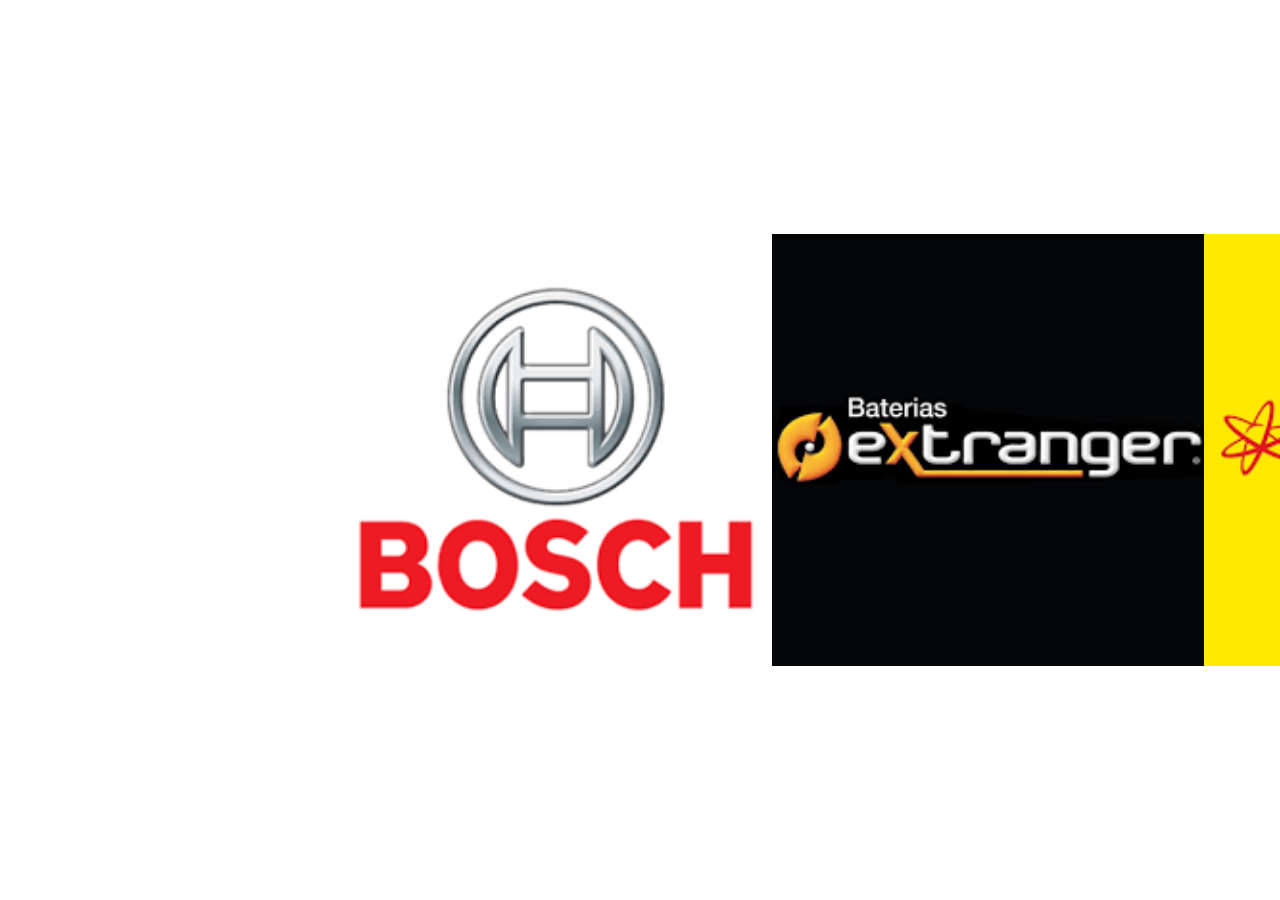
==== index.html @ fb501e85 "carrossel" ====
<!DOCTYPE html>
<html lang="pt-BR">
<head>
    <meta charset="UTF-8">
    <meta name="viewport" content="width=device-width, initial-scale=1.0">
    <title>Carrossel de Imagens</title>
    <link rel="stylesheet" href="style.css">
</head>
<body>
<div class="button">
    <div class="carousel">
        <button class="prev" onclick="moveSlide(-1)">&#10094;</button>
        <div class="carousel-inner">
           
            <div class="carousel-slide">
                <img src="/img/bosch.png" alt="Imagem 1">
            </div>
            <div class="carousel-slide">
                <img src="/img/extranger.png" alt="Imagem 2">
            </div>
            <div class="carousel-slide">
                <img src="/img/jupiter.png" alt="Imagem 3">
            </div>
            <div class="carousel-slide">
                <img src="/img/maxfor.png" alt="Imagem 4">
            </div>
            <div class="carousel-slide">
                <img src="/img/moura.png" alt="Imagem 5">
            </div>
            <div class="carousel-slide">
                <img src="/img/onbat.jpg" alt="Imagem 6">
            </div>
            <div class="carousel-slide">
                <img src="/img/pioneiro.png" alt="Imagem 7">
            </div>
            <div class="carousel-slide">
                <img src="/img/truforce.jpg" alt="Imagem 8">
            </div>
            <div class="carousel-slide">
                <img src="/img/zetta.jpeg" alt="Imagem 9">
            </div>
        </div>
        <button class="next" onclick="moveSlide(1)">&#10095;</button>
        
        
    </div>
</div>
<script src="script.js"></script>
</body>
</html>
---- style.css ----
body {
    display: flex;
    justify-content: center;
    align-items: center;
    height: 100vh;
    margin: 0;
    background-color: #ffffff;
}

.carousel {
    position: relative;
    width: 80%;
    max-width: 600px; 
    overflow: initial;
    border: gray;
    
  
}

.carousel-inner {
    display: flex;
    transition: transform 0.5s ease-in-out;
}

.carousel-slide {
    min-width: 90%;
    box-sizing: border-box;
    display: flex;
    justify-content: center; 
    align-items: center; 
}


.carousel-slide img {
    width: 100%;
    display: block;
}


button {
    position: absolute;
    top: 50%;
    transform: translateY(-50%);
    background-color: rgba(0, 0, 0, 0.5);
    color: #fff;
    border: none;
    padding: 10px;
    cursor: pointer;
    font-size: 18px;
    height: 50px; 
    width: 50px; 
    display: flex;
    align-items: center;
    justify-content: center;
}

.prev {
    top: 50%; 
    left: -450px;
}

.next {
    top: 50%;
    right: -590px;

}
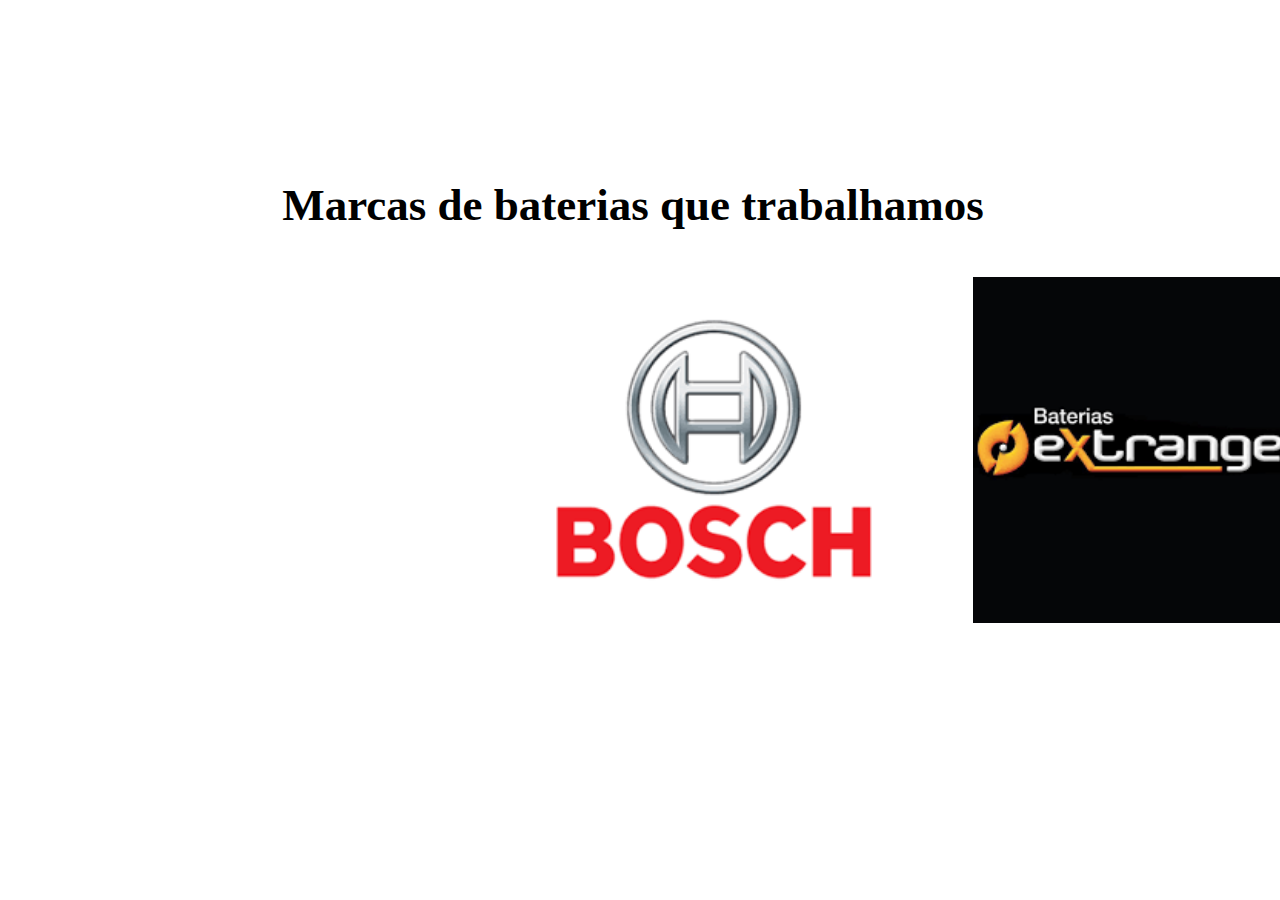
==== commit 29aa1696: "titulo" ====
--- a/index.html
+++ b/index.html
@@ -7,37 +7,40 @@
     <link rel="stylesheet" href="style.css">
 </head>
 <body>
+    <div class="carousel-item">
+        <h1 class="titulo">Marcas de baterias que trabalhamos</h1>
+    </div>
 <div class="button">
     <div class="carousel">
         <button class="prev" onclick="moveSlide(-1)">&#10094;</button>
         <div class="carousel-inner">
            
             <div class="carousel-slide">
-                <img src="/img/bosch.png" alt="Imagem 1">
+                <img src="./img/bosch.png" alt="Imagem 1">
             </div>
             <div class="carousel-slide">
-                <img src="/img/extranger.png" alt="Imagem 2">
+                <img src="./img/extranger.png" alt="Imagem 2">
             </div>
             <div class="carousel-slide">
-                <img src="/img/jupiter.png" alt="Imagem 3">
+                <img src="./img/jupiter.png" alt="Imagem 3">
             </div>
             <div class="carousel-slide">
-                <img src="/img/maxfor.png" alt="Imagem 4">
+                <img src="./img/maxfor.png" alt="Imagem 4">
             </div>
             <div class="carousel-slide">
-                <img src="/img/moura.png" alt="Imagem 5">
+                <img src="./img/moura.png" alt="Imagem 5">
             </div>
             <div class="carousel-slide">
-                <img src="/img/onbat.jpg" alt="Imagem 6">
+                <img src="./img/onbat.jpg" alt="Imagem 6">
             </div>
             <div class="carousel-slide">
-                <img src="/img/pioneiro.png" alt="Imagem 7">
+                <img src="./img/pioneiro.png" alt="Imagem 7">
             </div>
             <div class="carousel-slide">
-                <img src="/img/truforce.jpg" alt="Imagem 8">
+                <img src="./img/truforce.jpg" alt="Imagem 8">
             </div>
             <div class="carousel-slide">
-                <img src="/img/zetta.jpeg" alt="Imagem 9">
+                <img src="./img/zetta.jpeg" alt="Imagem 9">
             </div>
         </div>
         <button class="next" onclick="moveSlide(1)">&#10095;</button>
--- a/style.css
+++ b/style.css
@@ -32,7 +32,7 @@
 
 
 .carousel-slide img {
-    width: 100%;
+    width: 80%;
     display: block;
 }
 
@@ -56,11 +56,25 @@
 
 .prev {
     top: 50%; 
-    left: -450px;
+    left: -620px;
 }
 
 .next {
     top: 50%;
-    right: -590px;
+    right: -550px;
 
 }
+
+        .carousel-control-next {
+            z-index: 1;    }
+.titulo {
+    margin-top: 100px;
+    margin-bottom: 590px;
+    font-size: 45px;
+    color: #000000;
+    text-align: center;
+    margin-right: -486px;
+    margin-left: 100px;
+
+
+}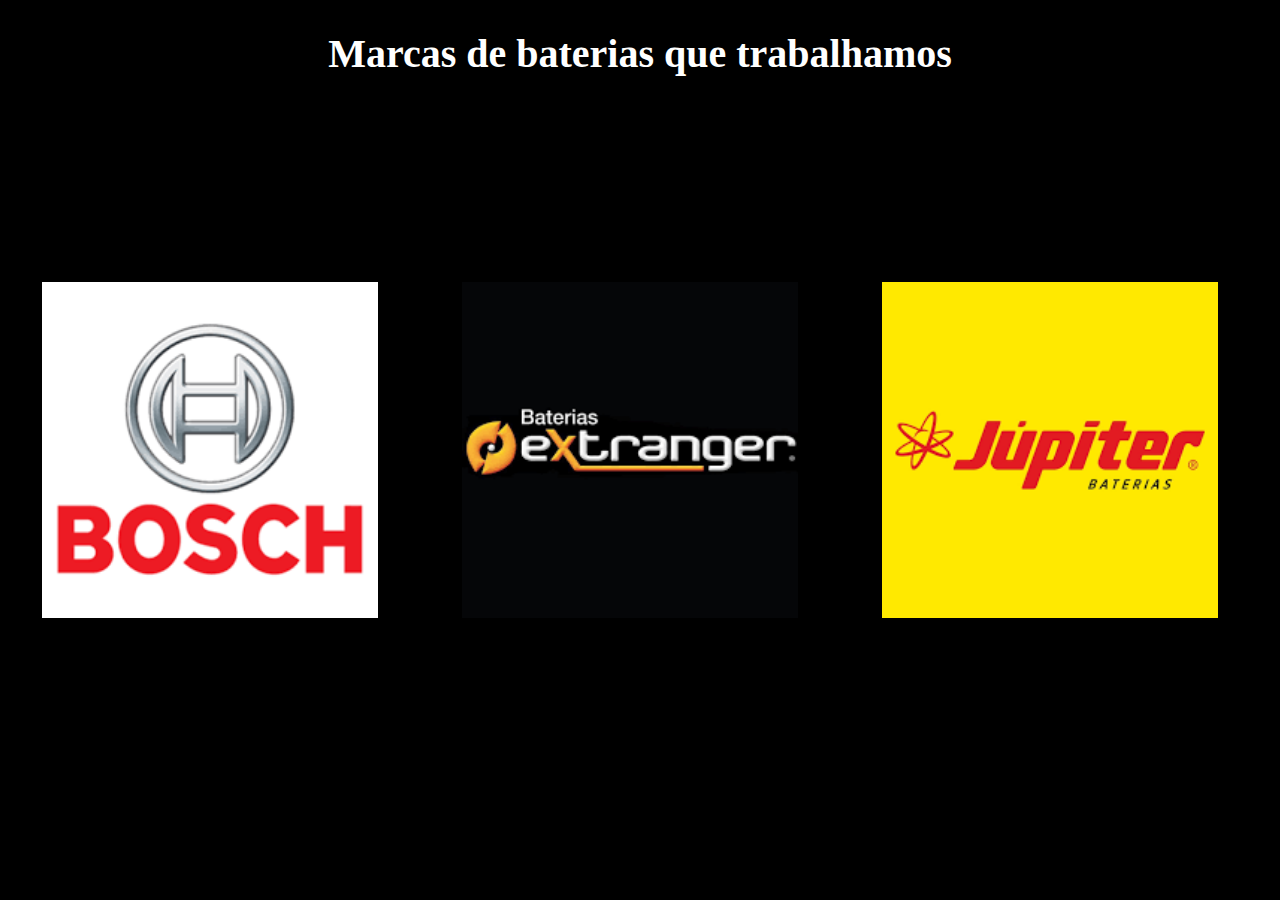
==== commit 7d0fb5cd: "indentado" ====
--- a/index.html
+++ b/index.html
@@ -1,53 +1,56 @@
 <!DOCTYPE html>
 <html lang="pt-BR">
+
 <head>
     <meta charset="UTF-8">
     <meta name="viewport" content="width=device-width, initial-scale=1.0">
     <title>Carrossel de Imagens</title>
     <link rel="stylesheet" href="style.css">
 </head>
+
 <body>
     <div class="carousel-item">
         <h1 class="titulo">Marcas de baterias que trabalhamos</h1>
     </div>
-<div class="button">
-    <div class="carousel">
-        <button class="prev" onclick="moveSlide(-1)">&#10094;</button>
-        <div class="carousel-inner">
-           
-            <div class="carousel-slide">
-                <img src="./img/bosch.png" alt="Imagem 1">
+    <div class="button">
+        <div class="carousel">
+            <button class="prev" onclick="moveSlide(-1)">&#10094;</button>
+            <div class="carousel-inner">
+
+                <div class="carousel-slide">
+                    <img src="./img/bosch.png" alt="Imagem 1">
+                </div>
+                <div class="carousel-slide">
+                    <img src="./img/extranger.png" alt="Imagem 2">
+                </div>
+                <div class="carousel-slide">
+                    <img src="./img/jupiter.png" alt="Imagem 3">
+                </div>
+                <div class="carousel-slide">
+                    <img src="./img/maxfor.png" alt="Imagem 4">
+                </div>
+                <div class="carousel-slide">
+                    <img src="./img/moura.png" alt="Imagem 5">
+                </div>
+                <div class="carousel-slide">
+                    <img src="./img/onbat.jpg" alt="Imagem 6">
+                </div>
+                <div class="carousel-slide">
+                    <img src="./img/pioneiro.png" alt="Imagem 7">
+                </div>
+                <div class="carousel-slide">
+                    <img src="./img/truforce.jpg" alt="Imagem 8">
+                </div>
+                <div class="carousel-slide">
+                    <img src="./img/zetta.jpeg" alt="Imagem 9">
+                </div>
             </div>
-            <div class="carousel-slide">
-                <img src="./img/extranger.png" alt="Imagem 2">
-            </div>
-            <div class="carousel-slide">
-                <img src="./img/jupiter.png" alt="Imagem 3">
-            </div>
-            <div class="carousel-slide">
-                <img src="./img/maxfor.png" alt="Imagem 4">
-            </div>
-            <div class="carousel-slide">
-                <img src="./img/moura.png" alt="Imagem 5">
-            </div>
-            <div class="carousel-slide">
-                <img src="./img/onbat.jpg" alt="Imagem 6">
-            </div>
-            <div class="carousel-slide">
-                <img src="./img/pioneiro.png" alt="Imagem 7">
-            </div>
-            <div class="carousel-slide">
-                <img src="./img/truforce.jpg" alt="Imagem 8">
-            </div>
-            <div class="carousel-slide">
-                <img src="./img/zetta.jpeg" alt="Imagem 9">
-            </div>
+            <button class="next" onclick="moveSlide(1)">&#10095;</button>
+
+
         </div>
-        <button class="next" onclick="moveSlide(1)">&#10095;</button>
-        
-        
     </div>
-</div>
-<script src="script.js"></script>
+    <script src="script.js"></script>
 </body>
+
 </html>--- a/style.css
+++ b/style.css
@@ -1,41 +1,37 @@
 body {
     display: flex;
-    justify-content: center;
     align-items: center;
     height: 100vh;
     margin: 0;
-    background-color: #ffffff;
+    background-color: #000000;
 }
 
 .carousel {
     position: relative;
-    width: 80%;
-    max-width: 600px; 
+    width: 70%;
+    max-width: 600px;
     overflow: initial;
     border: gray;
-    
-  
 }
 
 .carousel-inner {
     display: flex;
-    transition: transform 0.5s ease-in-out;
+    transition: transform 1s ease-in-out;
+    width: 100%;
 }
 
 .carousel-slide {
-    min-width: 90%;
+    min-width: 100%;
     box-sizing: border-box;
     display: flex;
-    justify-content: center; 
-    align-items: center; 
+    justify-content: center;
+    align-items: center;
 }
-
 
 .carousel-slide img {
     width: 80%;
     display: block;
 }
-
 
 button {
     position: absolute;
@@ -47,34 +43,39 @@
     padding: 10px;
     cursor: pointer;
     font-size: 18px;
-    height: 50px; 
-    width: 50px; 
+    height: 50px;
+    width: 50px;
     display: flex;
     align-items: center;
     justify-content: center;
+    z-index: 1000;
+    transition: background-color 0.3s ease, transform 2s ease;
+    opacity: 0;
 }
 
 .prev {
-    top: 50%; 
-    left: -620px;
+    top: 50%;
+    left: 10px;
 }
 
 .next {
     top: 50%;
-    right: -550px;
-
+    right: -1100px;
 }
 
-        .carousel-control-next {
-            z-index: 1;    }
+.carousel-control-next {
+    z-index: 1;
+}
+
 .titulo {
-    margin-top: 100px;
-    margin-bottom: 590px;
-    font-size: 45px;
-    color: #000000;
+    margin-top: 20px;
+    font-size: 40px;
+    color: #ffffff;
     text-align: center;
-    margin-right: -486px;
-    margin-left: 100px;
-
-
+    position: absolute;
+    top: 10px;
+    left: 50%;
+    transform: translateX(-50%);
+    width: 100%;
+    z-index: 1000;
 }